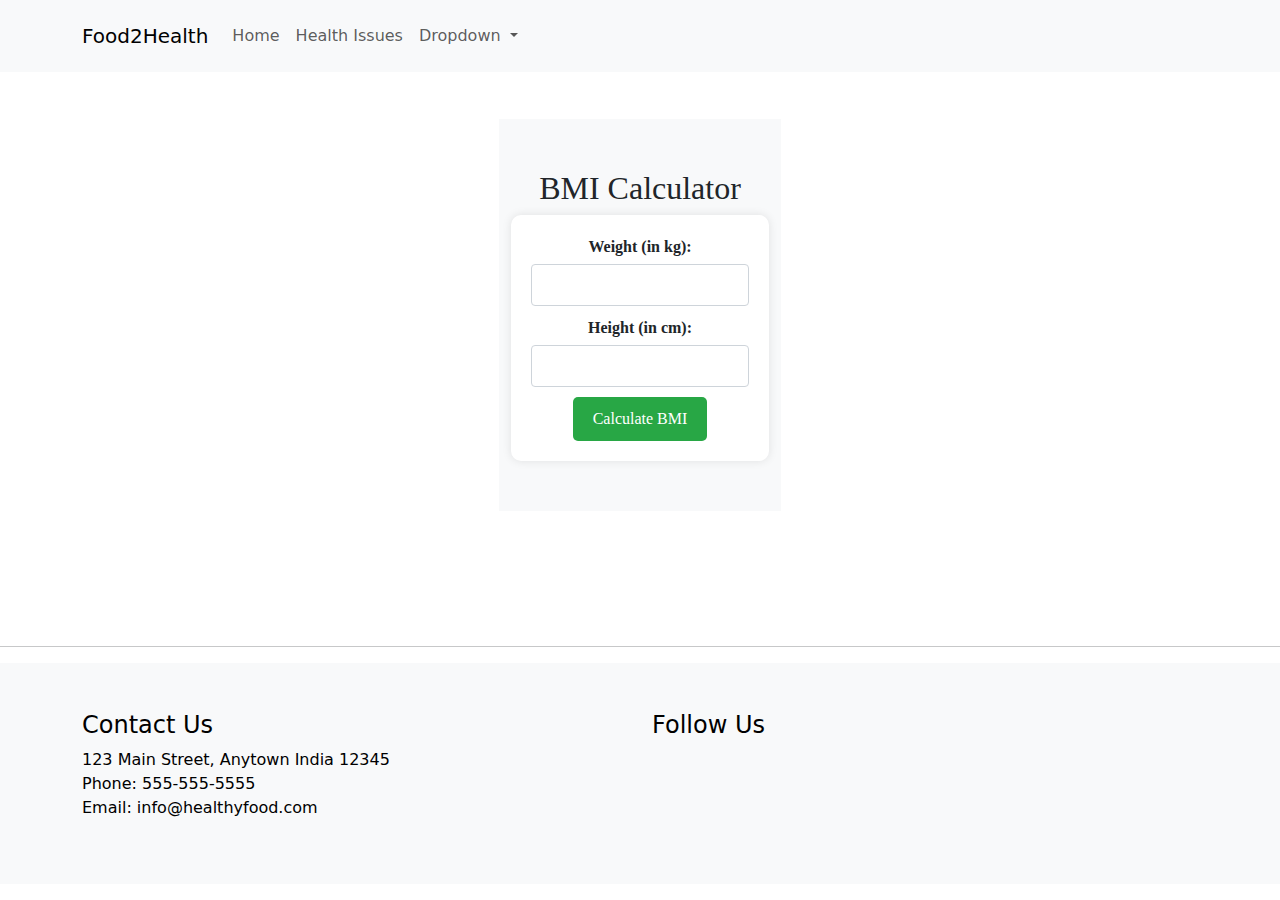
==== bmi.html @ efd038af "This is the college project" ====
<!DOCTYPE html>
<html lang="en">

<head>
  <meta charset="UTF-8">
  <meta http-equiv="X-UA-Compatible" content="IE=edge">
  <meta name="viewport" content="width=device-width, initial-scale=1.0">
  <title>Health By Food</title>
  <link href="https://cdn.jsdelivr.net/npm/bootstrap@5.3.0-alpha2/dist/css/bootstrap.min.css" rel="stylesheet"
    integrity="sha384
  -aFq/bzH65dt+w6FI2ooMVUpc+21e0SRygnTpmBvdBgSdnuTN7QbdgL+OapgHtvPp" crossorigin="anonymous">
  <link rel="stylesheet" href="style.css">
  <style>
    /* Custom styles for BMI section */
    .bmi-section {
        background-color: #f8f9fa;
        padding: 50px 0;
        text-align: center;
    }

    .bmi-form {
        max-width: 400px;
        margin: 0 auto;
        background-color: #fff;
        padding: 20px;
        border-radius: 10px;
        box-shadow: 0 0 10px rgba(0, 0, 0, 0.1);
    }

    label {
        font-weight: bold;
        margin-bottom: 5px;
        display: block;
    }

    input {
        width: 100%;
        padding: 8px;
        margin-bottom: 10px;
        border: 1px solid #ced4da;
        border-radius: 4px;
    }

    .calculate-button {
        background-color: #28a745;
        color: #fff;
        padding: 10px 20px;
        border: none;
        border-radius: 5px;
        cursor: pointer;
    }

    .result {
        margin-top: 20px;
        display: none;
    }

    /* Animation styles */
    @keyframes fadeIn {
        from {
            opacity: 0;
        }

        to {
            opacity: 1;
        }
    }

    .result.fade-in {
        animation: fadeIn 0.5s ease-in-out;
    }
</style>
</head>

<body class="bg-warning-emphasis" id="boody">
    <nav class="navbar py-3 navbar-expand-lg navbar-light bg-light fixed-top">
        <div class="container">
            <a class="navbar-brand" href="index.html">Food2Health</a>
            <button class="navbar-toggler" type="button" data-bs-toggle="collapse" data-bs-target="#navbarNav"
                aria-controls="navbarNav" aria-expanded="false" aria-label="Toggle navigation">
                <span class="navbar-toggler-icon"></span>
            </button>
            <div class="collapse navbar-collapse" id="navbarNav">
                <ul class="navbar-nav ml-auto">
                    <li class="nav-item">
                        <a class="nav-link" href="index.html">Home</a>
                    </li>
                    <li class="nav-item">
                        <a class="nav-link" href="quiz.html">Health Issues</a>
                    </li>
                    <li class="nav-item dropdown">
                        <a class="nav-link dropdown-toggle" href="#" id="navbarDropdown" role="button"
                            data-bs-toggle="dropdown" aria-expanded="false">
                            Dropdown
                        </a>
                        <ul class="dropdown-menu" aria-labelledby="navbarDropdown">
                            <li><a class="dropdown-item" href="bmi.html">BMI</a></li>
                            <li><a class="dropdown-item" href="#contact">Contact Us</a></li>
                            <li><hr class="dropdown-divider"></li>
                            <li><a class="dropdown-item" href="#">Something Else Here</a></li>
                        </ul>
                    </li>
                </ul>
            </div>
        </div>
    </nav>
    

    <section id="search" class=" d-flex align-items-center justify-content-center position-relative">
        <div id ="edit" class=""></div>
            
  <section class="bmi-section">
    <div style="{
        margin : 40px 0 0 0;
    }" class="container">
      <h2>BMI Calculator</h2>
      <form class="bmi-form">
        <div>
          <label for="weight">Weight (in kg):</label>
          <input type="number" id="weight" name="weight" required>
        </div>
        <div>
          <label for="height">Height (in cm):</label>
          <input type="number" id="height" name="height" required>
        </div>
        <button class="calculate-button" type="button">Calculate BMI</button>
        <div class="result">
          <p>Your BMI is: <span id="bmi"></span></p>
          <p>You are <span id="status"></span></p>
        </div>
      </form>
    </div>
  </section>
        </div>
    </section>
            <script>
  
                const calculateButton = document.querySelector('.calculate-button');
                const resultSection = document.querySelector('.result');
                const bmiResult = document.querySelector('#bmi');
                const statusResult = document.querySelector('#status');

                calculateButton.addEventListener('click', calculateBMI);

                function calculateBMI() {
                const weight = document.querySelector('#weight').value;
                const height = document.querySelector('#height').value / 100;
                const bmi = (weight / (height * height)).toFixed(1);

                bmiResult.textContent = bmi;

                if (bmi < 18.5) {
                    statusResult.textContent = 'underweight';
                } else if (bmi >= 18.5 && bmi <= 24.9) {
                    statusResult.textContent = 'normal weight';
                } else if (bmi >= 25 && bmi <= 29.9) {
                    statusResult.textContent = 'overweight';
                } else {
                    statusResult.textContent = 'obese';
                }

                resultSection.style.display = 'block';
                }
            </script>





  <script src="https://cdn.jsdelivr.net/npm/bootstrap@5.3.0-alpha2/dist/js/bootstrap.bundle.min.js" integrity="sha384
  -qKXV1j0HvMUeCBQ+QVp7JcfGl760yU08IQ+GpUo5hlbpg51QRiuqHAJz8+BrxE/N" crossorigin="anonymous"></script>








  <hr>
</body>
<footer class="footer bg-light text-black py-5">
    <div class="container">
        <div class="row">
            <div class="col-md-6">
                <h4>Contact Us</h4>
                <p>123 Main Street, Anytown India 12345<br>
                    Phone: 555-555-5555<br>
                    Email: info@healthyfood.com</p>
            </div>
            <div class="col-md-6">
                <h4>Follow Us</h4>
                <ul class="list-inline social-icons">
                    <li class="list-inline-item">
                        <a href="#" class="text-white" target="_blank">
                          <img src="https://cdn-icons-png.flaticon.com/128/260/260380.png" width="26px" alt="">
                        </a>
                    </li>
                    <li class="list-inline-item">
                        <a href="#" class="text-white" target="_blank">
                            <img src="https://cdn-icons-png.flaticon.com/128/3128/3128274.png" width = 30px alt="">
                        </a>
                    </li>
                    <li class="list-inline-item">
                        <a href="#" class="text-white" target="_blank">
                            <img src="https://cdn-icons-png.flaticon.com/128/1400/1400829.png" width="26px" alt="">
                        </a>
                    </li>
                    <li class="list-inline-item">
                        <a href="#" class="text-white" target="_blank">
                            <img src="https://cdn-icons-png.flaticon.com/128/3669/3669688.png" width=" 28px" alt="">
                        </a>
                    </li>
                </ul>
            </div>
        </div>
    </div>
  </footer>
</html>
---- style.css ----
.bg-image {
    background-image: url('https://images.pexels.com/photos/1640777/pexels-photo-1640777.jpeg?auto=compress&cs=tinysrgb&w=1260&h=750&dpr=1');
    height: 100vh;
    position: relative;
    font-family: 'Lucida Sans', 'Lucida Sans Regular', 'Lucida Grande', 'Lucida Sans Unicode', Geneva, Verdana, sans-serif;
}

.blur-overlay {
    position: absolute;
    top: 0;
    left: 0;
    width: 100%;
    height: 100%;
    background-image: url('https://images.pexels.com/photos/1640777/pexels-photo-1640777.jpeg?auto=compress&cs=tinysrgb&w=1260&h=750&dpr=1');
    filter: blur(8px);
    -webkit-filter: blur(8px);
    opacity: 0.7; /* Adjust the opacity as needed */
}

.center {
    position: relative;
    z-index: 12; /* Ensure the content is above the overlay */
}

.jumbotron {
    margin-top: 50px; /* Adjust the margin to move the text up */
}


/* Search section */

#search {
    height: 70vh; /* Adjust the height as needed */
    font-family:Cambria, Cochin, Georgia, Times, 'Times New Roman', serif
}

.center {
    max-width: 600px; /* Adjust the max-width as needed */
    margin: auto;
}
.aboutfood{
    font-size: 60px;
    font-family: Georgia, 'Times New Roman', Times, serif;
}


/* for About section  */

#card {
    background-image: url('https://images.pexels.com/photos/3872370/pexels-photo-3872370.jpeg?auto=compress&cs=tinysrgb&w=600');
    height: 100vh;
    position: relative;
    font-family: 'Lucida Sans', 'Lucida Sans Regular', 'Lucida Grande', 'Lucida Sans Unicode', Geneva, Verdana, sans-serif;
}

#text{
    font-family: 'Lucida Sans', 'Lucida Sans Regular', 'Lucida Grande', 'Lucida Sans Unicode', Geneva, Verdana, sans-serif;
}


#issue{
    font-family: 'Lucida Sans', 'Lucida Sans Regular', 'Lucida Grande', 'Lucida Sans Unicode', Geneva, Verdana, sans-serif;


    position: relative;

    
}
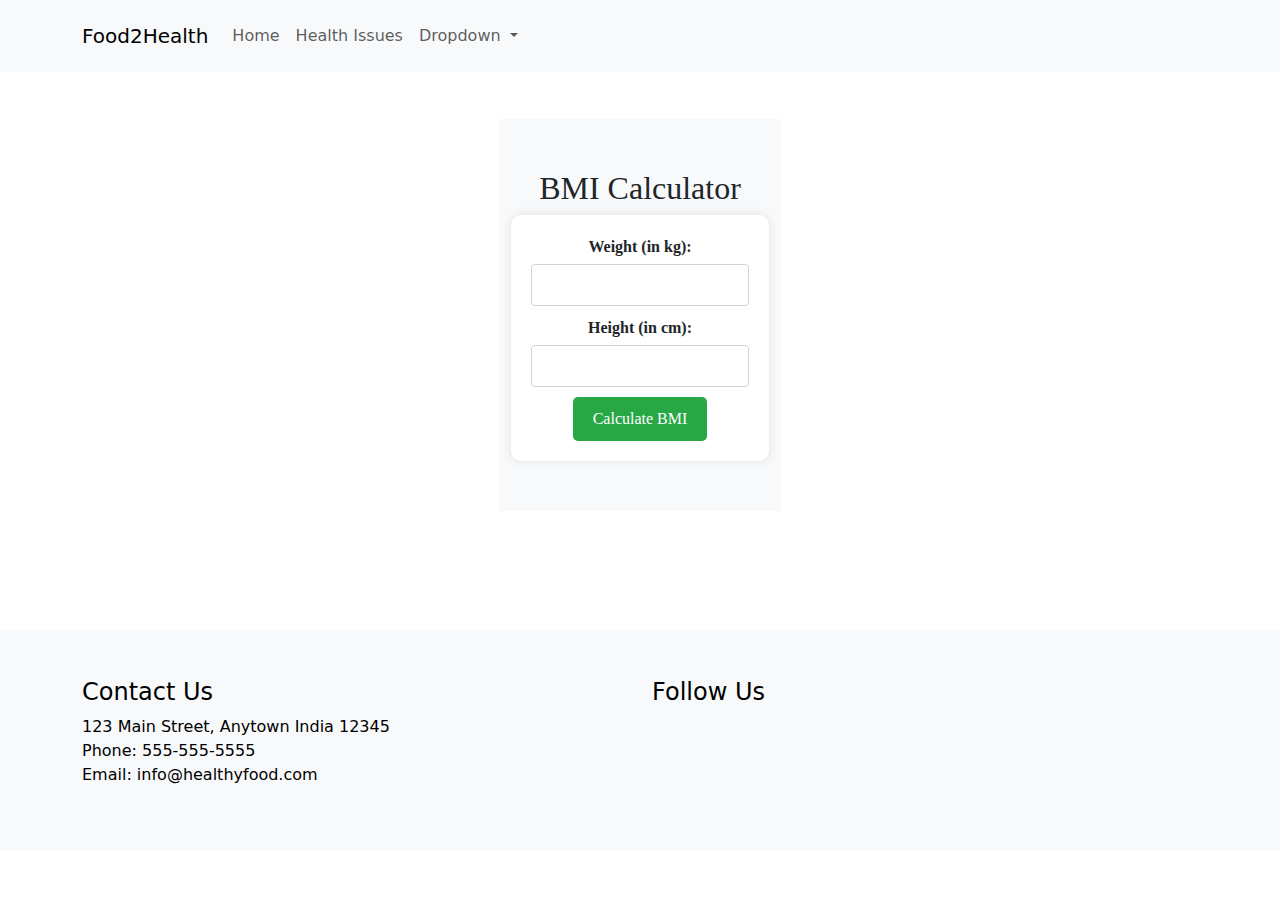
==== commit 5ea97fb4: "The other this" ====
--- a/bmi.html
+++ b/bmi.html
@@ -176,8 +176,6 @@
 
 
 
-
-  <hr>
 </body>
 <footer class="footer bg-light text-black py-5">
     <div class="container">
